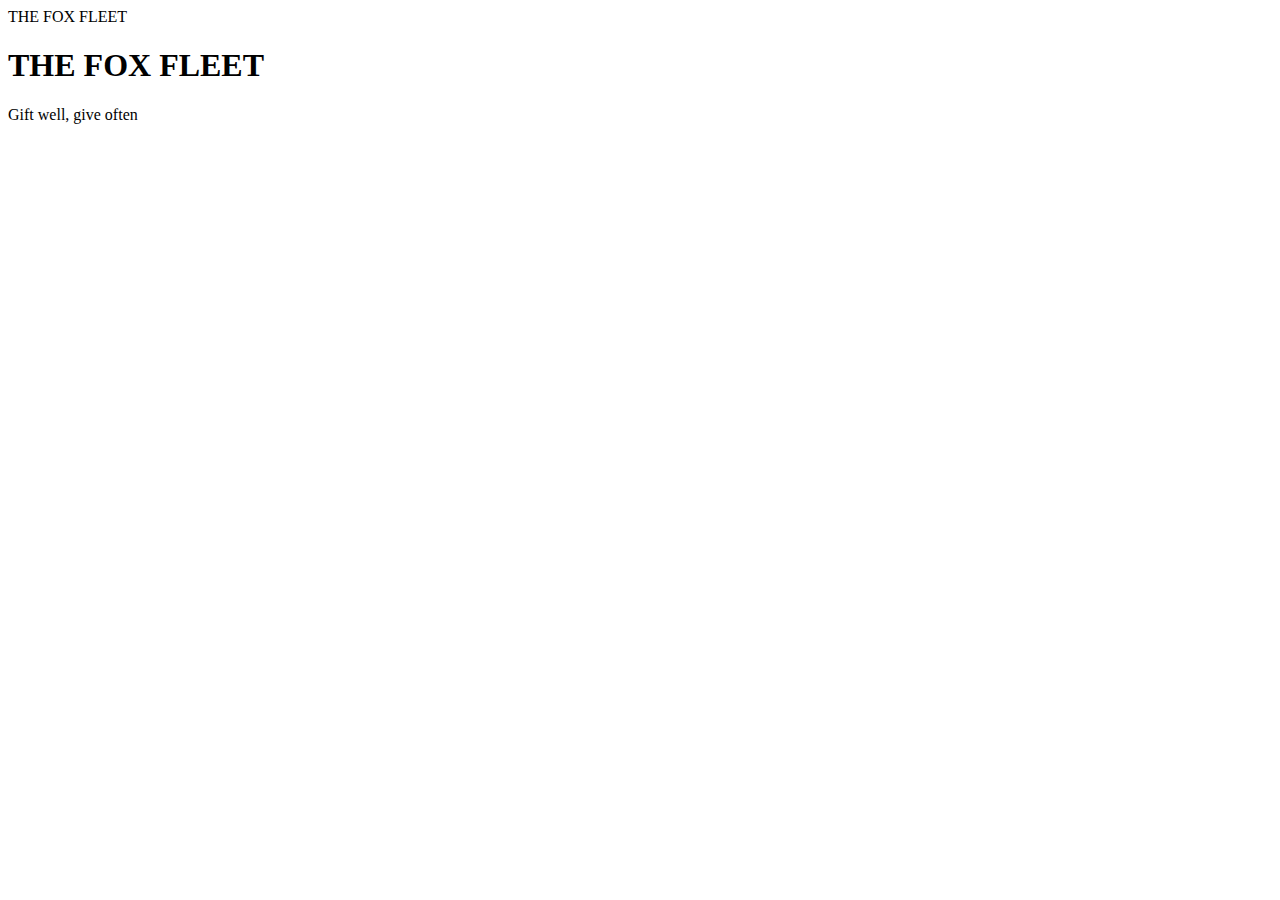
==== unit_1/index.html @ 7da7cea3 "Syncing" ====
<!DOCTYPE html>
<html>
<head>
	<link rel="stylesheet" type="text/css" href="css/style.css"
	<title>THE FOX FLEET</title>
</head>
<body>
	<h1>THE FOX FLEET</h1>
	<p>Gift well, give often</p>

</body>
</html>
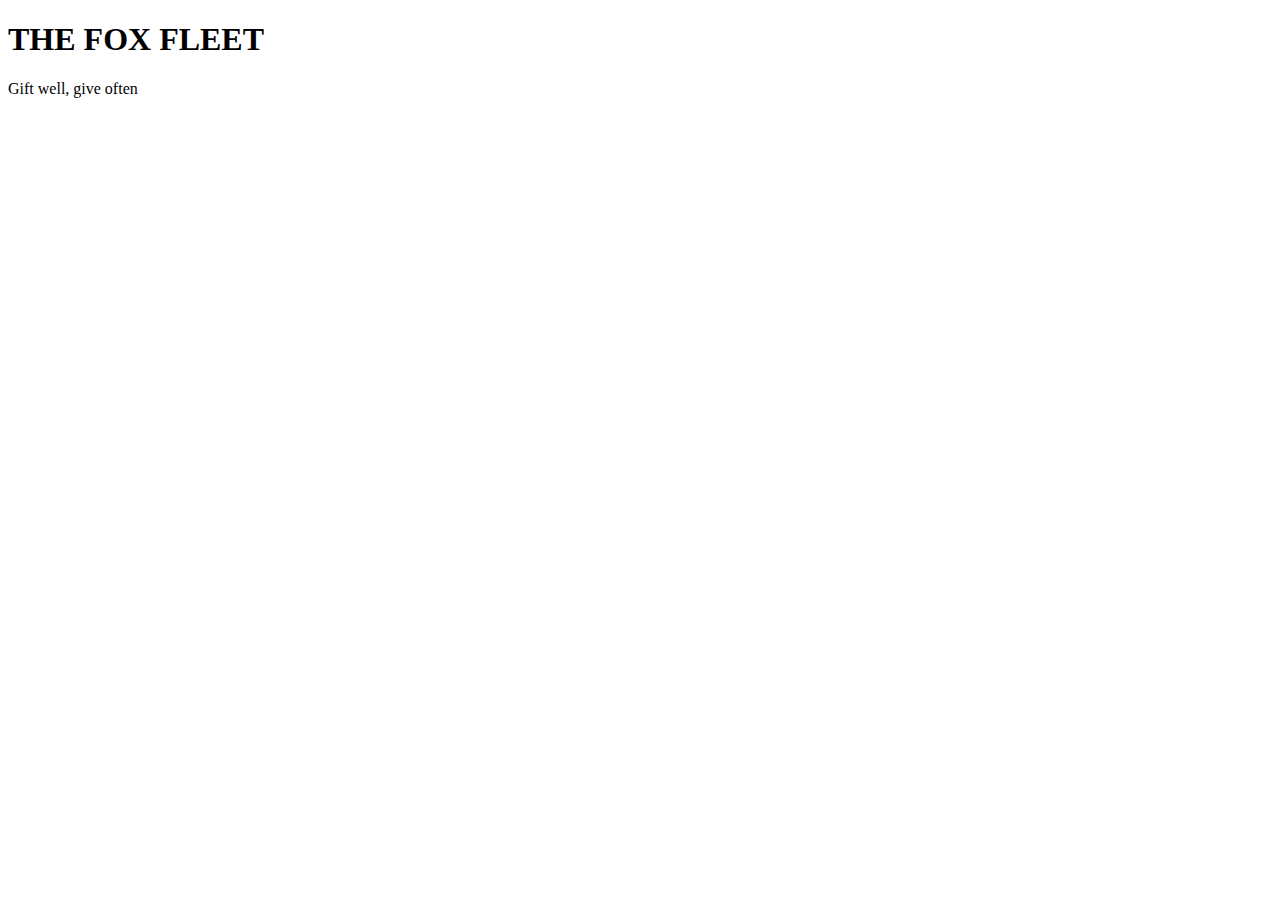
==== commit 92cf6089: "Sync" ====
--- a/unit_1/index.html
+++ b/unit_1/index.html
@@ -1,7 +1,7 @@
 <!DOCTYPE html>
 <html>
 <head>
-	<link rel="stylesheet" type="text/css" href="css/style.css"
+	<link rel="stylesheet" type="text/css" href="css/style.css">
 	<title>THE FOX FLEET</title>
 </head>
 <body>
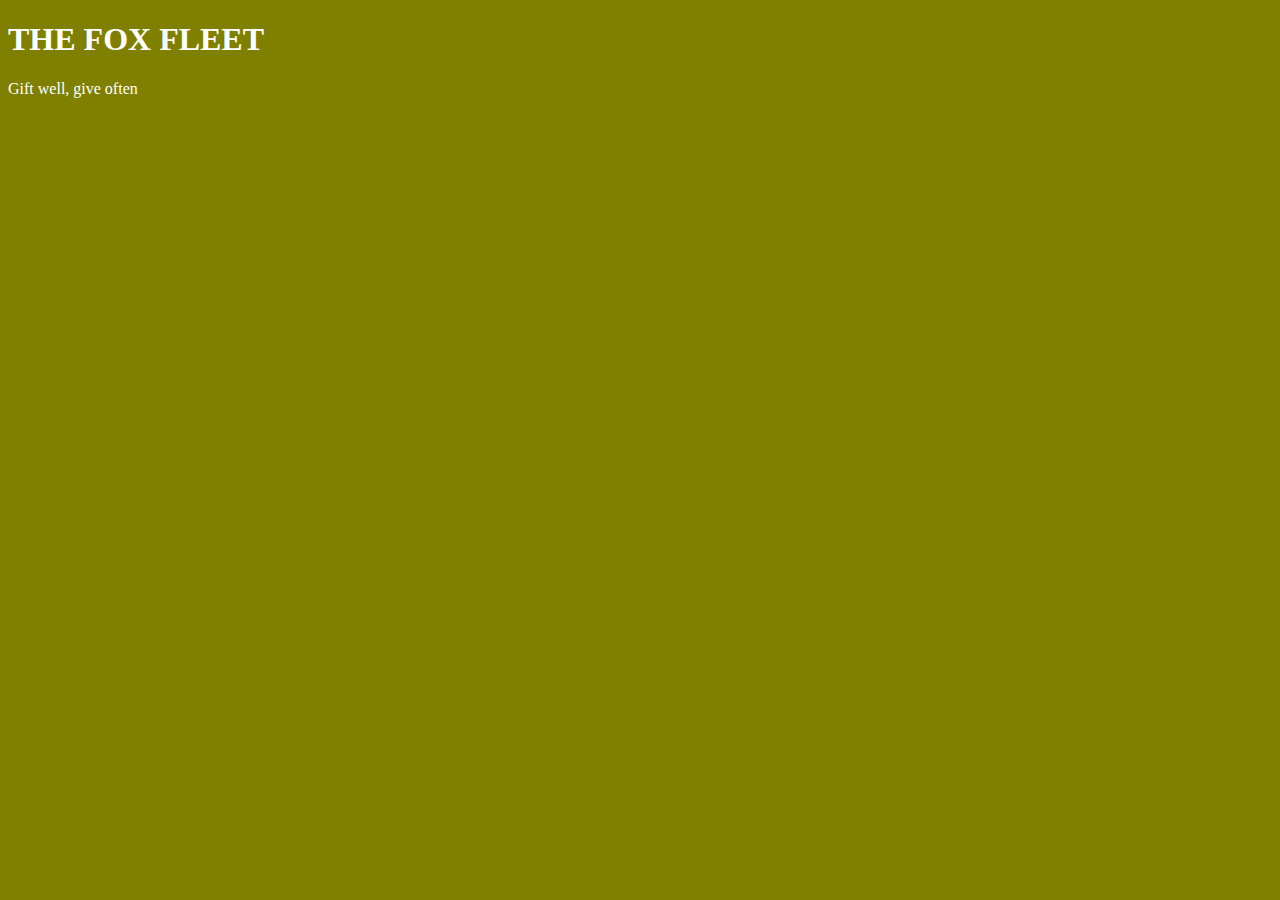
==== commit fd1efbd8: "Sync" ====
--- a/unit_1/index.html
+++ b/unit_1/index.html
@@ -1,7 +1,7 @@
 <!DOCTYPE html>
 <html>
 <head>
-	<link rel="stylesheet" type="text/css" href="css/style.css">
+	<link rel="stylesheet" type="text/css" href="CSS/style.css">
 	<title>THE FOX FLEET</title>
 </head>
 <body>
--- a/unit_1/CSS/style.css
+++ b/unit_1/CSS/style.css
@@ -0,0 +1,6 @@
+body {
+	background-color: olive;
+}
+h1, p {
+	color: white;
+}